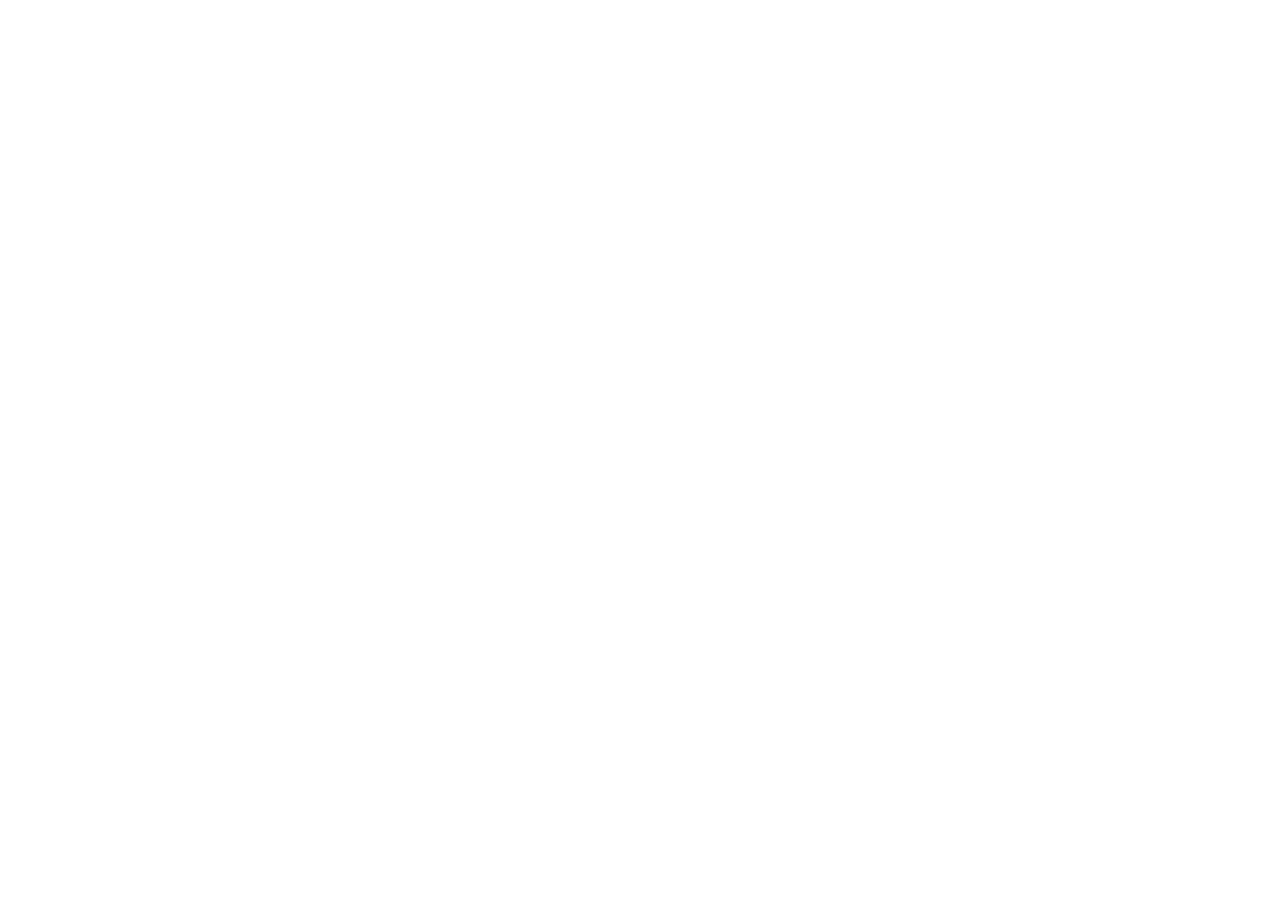
==== index.html @ 0384308e "Created html css file" ====
<!DOCTYPE html>
 <html lang="en">
 <head>
     <meta charset="UTF-8">
     <meta http-equiv="X-UA-Compatible" content="IE=edge">
     <meta name="viewport" content="width=device-width, initial-scale=1.0">
     <title>Document</title>
     <link rel="stylesheet" type="text/css" href="../week-2/styles.css" media="screen">
 </head>
 <body>
     
 </body>
 </html>
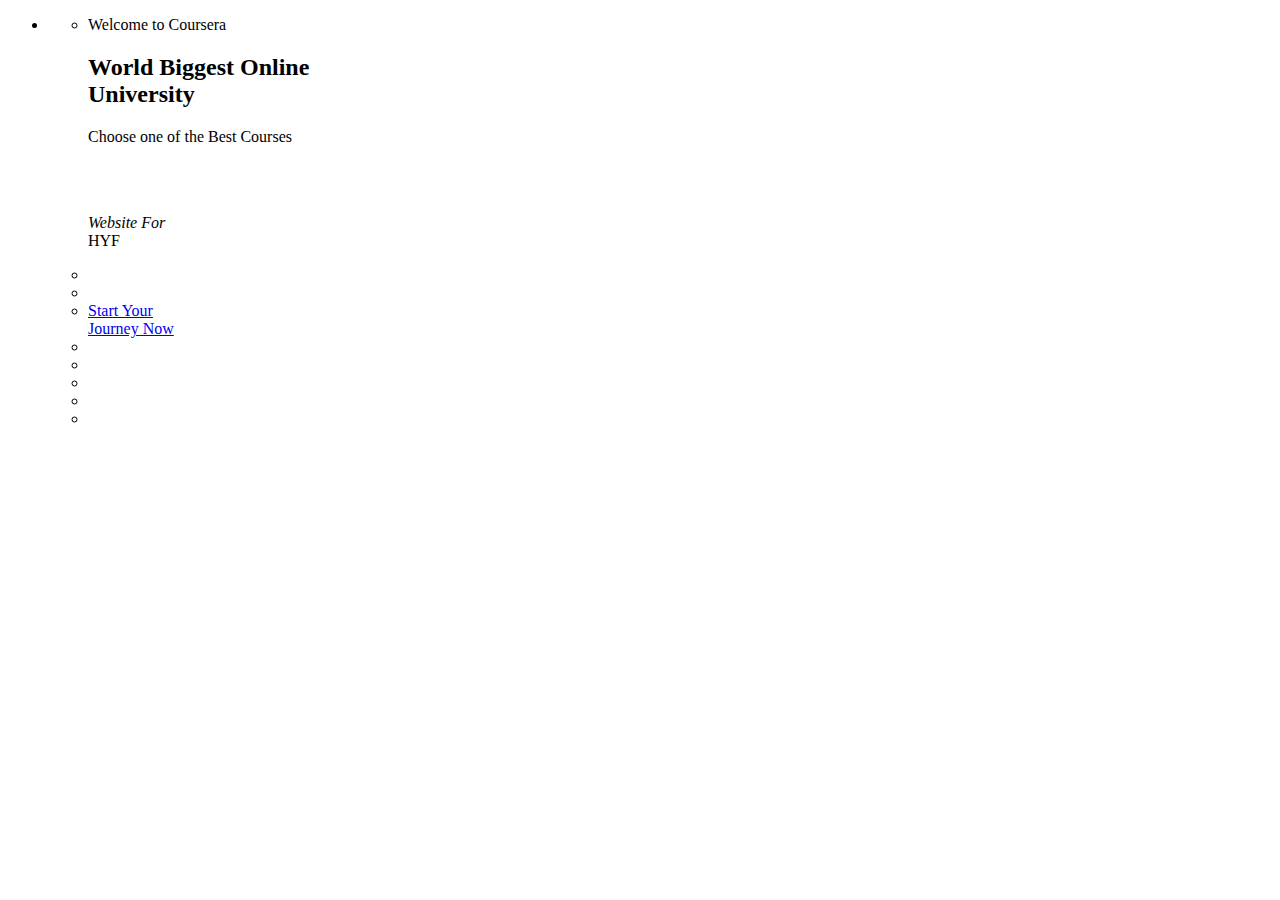
==== commit ceb1bff0: "Landing page done, Wrong index html deleted" ====
--- a/index.html
+++ b/index.html
@@ -3,11 +3,57 @@
  <head>
      <meta charset="UTF-8">
      <meta http-equiv="X-UA-Compatible" content="IE=edge">
-     <meta name="viewport" content="width=device-width, initial-scale=1.0">
-     <title>Document</title>
-     <link rel="stylesheet" type="text/css" href="../week-2/styles.css" media="screen">
+     <meta name="viewport" content="width=device-width, initial-scale=1">
+     <title>Coursera Redesign Website</title>
+     <link rel="stylesheet" type="text/css" href="../week-2/Coursera-clone/styles.css" media="screen">
  </head>
  <body>
-     
+<!--Hero Section Start-->
+  <div class="hero">
+    <div class="container">
+        <div class="content">
+            <ul>
+                <li>
+                    <div class="book">
+                        <ul class="front">
+                            <li>
+                                <div class="frontcover">
+                                  <p class="title">Welcome to Coursera</p>
+                                  <h2 class="heading">World Biggest Online <br> University</h2>
+                                  <p class="sub-title">Choose one of the Best Courses</p>
+                                  <div class="book-icon">
+                                    <img src="../week-2/Coursera-clone/images/Nav1.svg" alt="">
+                                  </div>
+                                  <div class="writer">
+                                    <img src="../week-2/Coursera-clone/images/Landing 1.png" alt="">
+                                    <p>
+                                        <i> Website For</i> <br> HYF
+                                    </p>
+                                  </div>
+                               </div>  
+                            </li>
+                            <li></li>
+                        </ul>
+                        <ul class="page">
+                            <li></li>
+                            <li>
+                                <a href="#" class="btn">Start Your <br> Journey Now</a>
+                            </li>
+                            <li></li>
+                            <li></li>
+                            <li></li>
+                        </ul>
+
+                        <ul class="back">
+                            <li></li>
+                            <li></li>
+                        </ul>
+                    </div>
+                </li>
+            </ul>
+        </div>
+    </div>
+</div> 
+<!--Hero Section Ends-->  
  </body>
  </html>